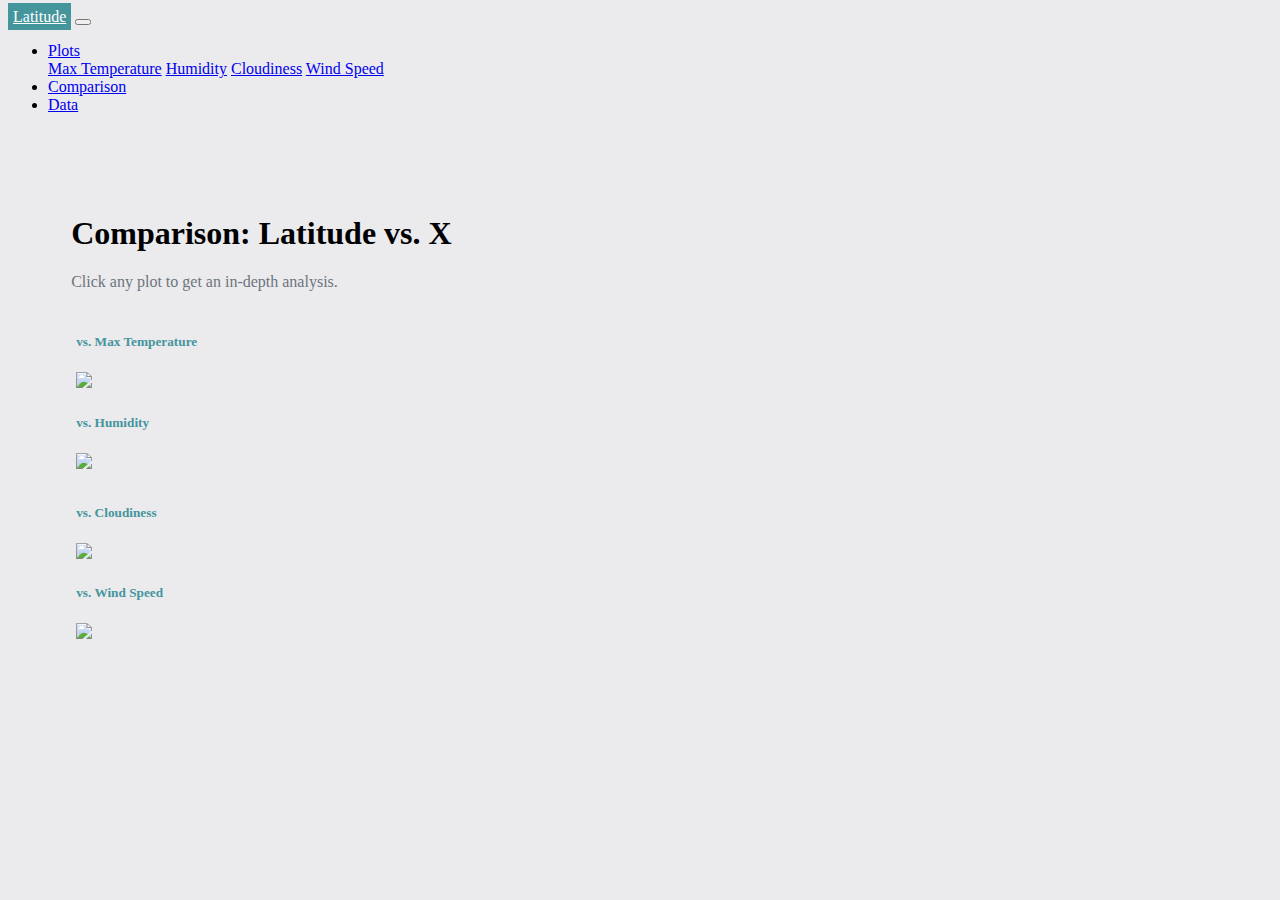
==== Comparisons.html @ 2c6c45f7 "Add files via upload" ====
<!DOCTYPE html>
<html lang="en">

<head>
  <meta charset="UTF-8">
  <title>Comparisons</title>

  <!--Bootstrap CSS-->
  <link rel="stylesheet" href="https://stackpath.bootstrapcdn.com/bootstrap/4.1.3/css/bootstrap.min.css" integrity="sha384-MCw98/SFnGE8fJT3GXwEOngsV7Zt27NXFoaoApmYm81iuXoPkFOJwJ8ERdknLPMO"
    crossorigin="anonymous">

  <!--Javascript-->

  <script src="https://code.jquery.com/jquery-3.3.1.slim.min.js" integrity="sha384-q8i/X+965DzO0rT7abK41JStQIAqVgRVzpbzo5smXKp4YfRvH+8abtTE1Pi6jizo"
    crossorigin="anonymous"></script>
  <script src="https://cdnjs.cloudflare.com/ajax/libs/popper.js/1.14.3/umd/popper.min.js" integrity="sha384-ZMP7rVo3mIykV+2+9J3UJ46jBk0WLaUAdn689aCwoqbBJiSnjAK/l8WvCWPIPm49"
    crossorigin="anonymous"></script>
  <script src="https://stackpath.bootstrapcdn.com/bootstrap/4.1.3/js/bootstrap.min.js" integrity="sha384-ChfqqxuZUCnJSK3+MXmPNIyE6ZbWh2IMqE241rYiqJxyMiZ6OW/JmZQ5stwEULTy"
    crossorigin="anonymous"></script>

  <!--ExternalCSS-->

  <link rel="stylesheet" href="ExternalStyle.css">


</head>

<body>

  <nav class="navbar navbar-expand-lg navbar-light bg-light">
    <a class="navbar-brand" href="Home.html">Latitude</a>

    <button class="navbar-toggler" type="button" data-toggle="collapse" data-target="#navbarNavDropdown" aria-controls="navbarNavDropdown"
      aria-expanded="false" aria-label="Toggle navigation">
      <span class="navbar-toggler-icon"></span>
    </button>
    <div class="collapse navbar-collapse flex-row-reverse" id="navbarNavDropdown">
      <ul class="navbar-nav">



        <li class="nav-item dropdown">
          <a class="nav-link dropdown-toggle" href="#" id="navbarDropdownMenuLink" role="button" data-toggle="dropdown" aria-haspopup="true"
            aria-expanded="false">
            Plots
          </a>
          <div class="dropdown-menu" aria-labelledby="navbarDropdownMenuLink">
            <a class="dropdown-item" href="Visualization1.html">Max Temperature</a>
            <a class="dropdown-item" href="Visualization2.html">Humidity</a>
            <a class="dropdown-item" href="Visualization3.html">Cloudiness</a>
            <a class="dropdown-item" href="Visualization4.html">Wind Speed</a>
          </div>
        </li>
        <li class="nav-item">
          <a class="nav-link" href="Comparisons.html">Comparison</a>
        </li>
        <li class="nav-item">
          <a class="nav-link" href="Data.html">Data</a>
        </li>
      </ul>
    </div>
  </nav>

  <div class="container-fluid">
    <h1> Comparison: Latitude vs. X </h1>
    <p>Click any plot to get an in-depth analysis.</p>
    <div class="row">

      <div class="col-6">
        <h5> vs. Max Temperature </h5>
        <a target="_blank" href="Visualization1.html">
          <img class="img-fluid" width="500" src="https://raw.githubusercontent.com/the-Coding-Boot-Camp-at-UT/UTAUS201807DATA2/master/homework-instructions/12-Web/Instructions/Resources/assets/images/Fig1.png?token=AmLpoa3JQoPsgZRMd8TZ5RyZshddj_SFks5bu6mwwA%3D%3D">
        </a>
      </div>
      <div class="col-6">
        <h5> vs. Humidity </h5>
        <a target="_blank" href="Visualization2.html">
          <img class="img-fluid" width="500" src="https://raw.githubusercontent.com/the-Coding-Boot-Camp-at-UT/UTAUS201807DATA2/master/homework-instructions/12-Web/Instructions/Resources/assets/images/Fig2.png?token=AmLpob8RAURpEuz_CeLv2TrW4EvHZc-sks5bu6qowA%3D%3D">
        </a>
      </div>
    </div>
    <div class="row">
      <div class="col-6">
        <h5> vs. Cloudiness </h5>
        <a target="_blank" href="Visualization3.html">
          <img class="img-fluid" width="500" src="https://raw.githubusercontent.com/the-Coding-Boot-Camp-at-UT/UTAUS201807DATA2/master/homework-instructions/12-Web/Instructions/Resources/assets/images/Fig3.png?token=AmLpodrqaV1Ymvhsc4ndT2-y6SejNVTRks5bu6tBwA%3D%3D">
        </a>
      </div>
      <div class="col-6">
        <h5> vs. Wind Speed </h5>
        <a target="_blank" href="Visualization4.html">
          <img class="img-fluid" width="500" src="https://raw.githubusercontent.com/the-Coding-Boot-Camp-at-UT/UTAUS201807DATA2/master/homework-instructions/12-Web/Instructions/Resources/assets/images/Fig4.png?token=AmLpoZ2fRXgGuhl7phxaGHY4Cf_3lTjWks5bu6uQwA%3D%3D">
        </a>
      </div>
    </div>
  </div>
  </div>






  <footer class="container-fluid foot">
  </footer>
</body>

</html>
---- ExternalStyle.css ----
body {
  background-color: #ebeaed;
}

.container-fluid {
  background-color: #ebeaed;
  padding: 5%;
  /* padding-bottom: 20%;
  padding-left: 2%; */
}

.navbar-light .navbar-brand {
  color: white;
  background-color: #45959d;
  padding: 5px 5px 5px 5px;
}


.row {
  color: #45959d;
  /* background-color: #6109e74a; */
  /* text-align: center; */
  padding: 5px 5px 5px 5px;
}

p {
  color: #6c757d;
  text-align: left;
}
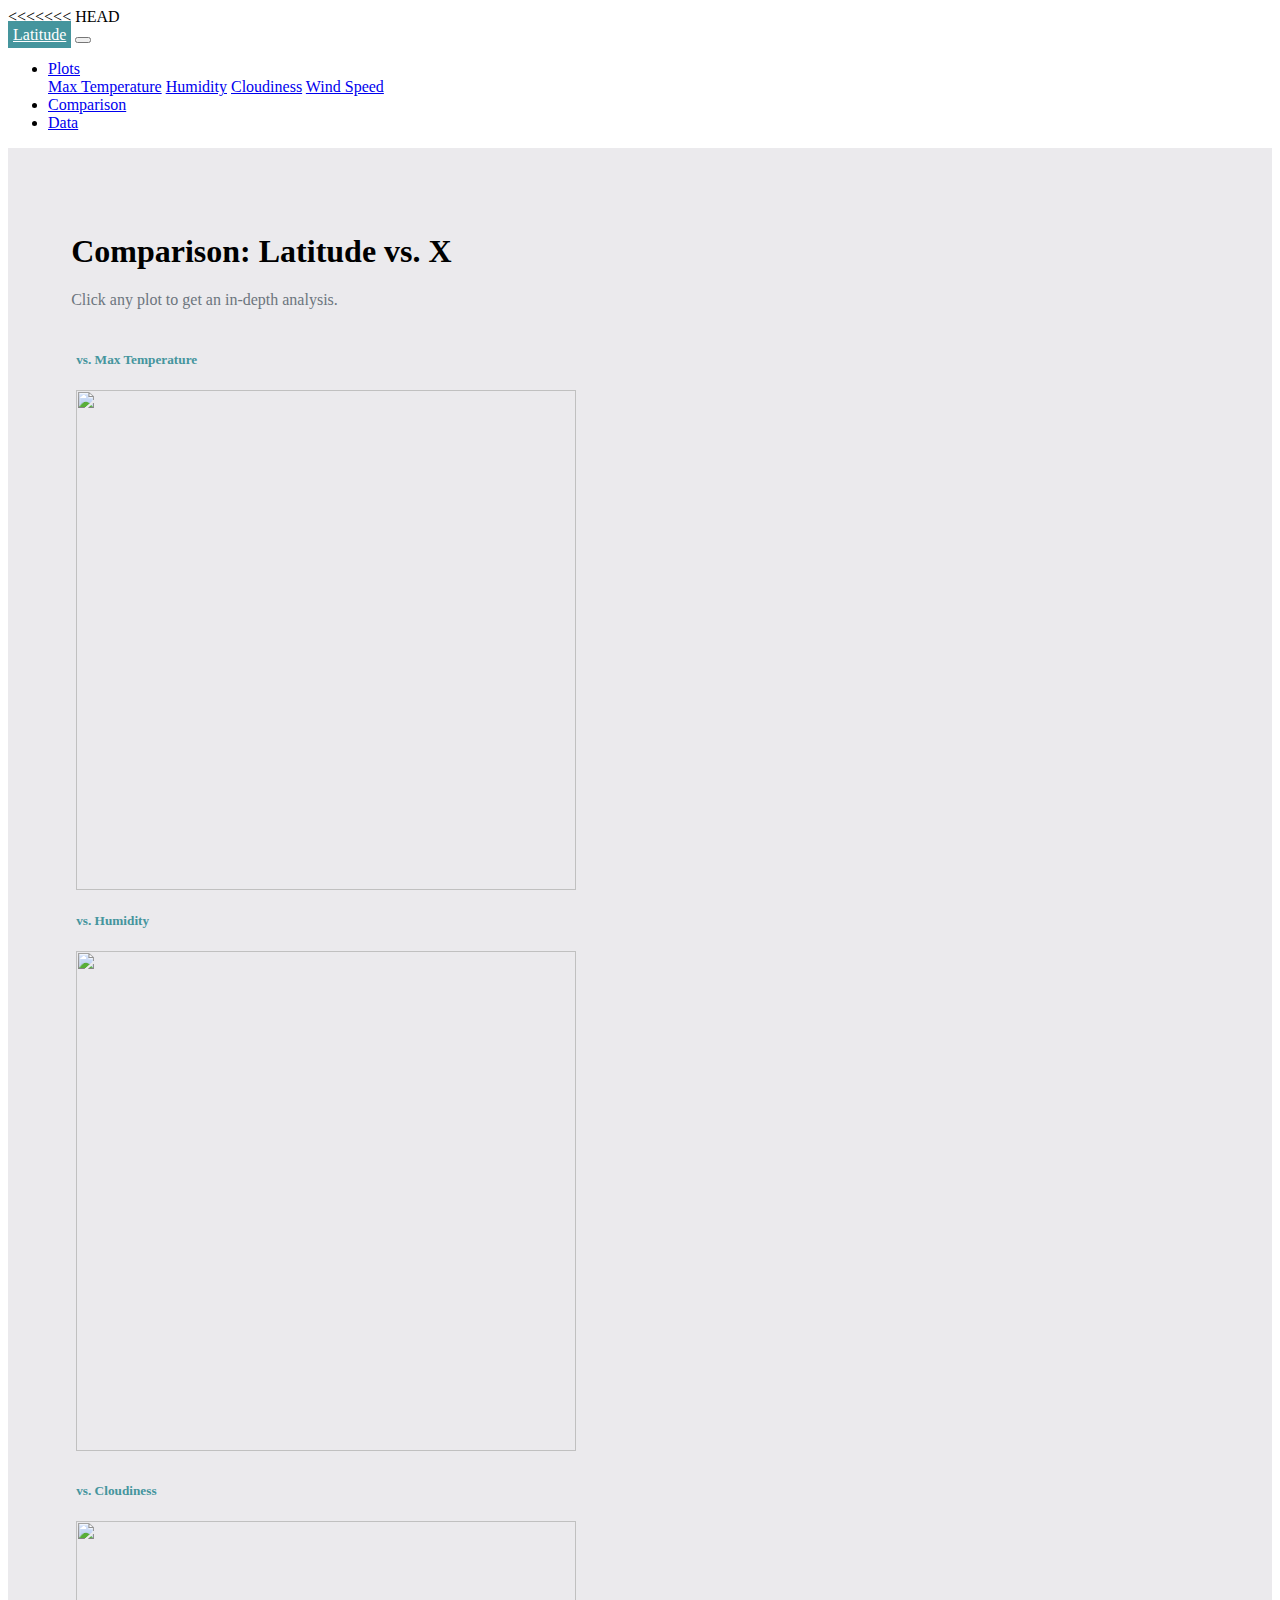
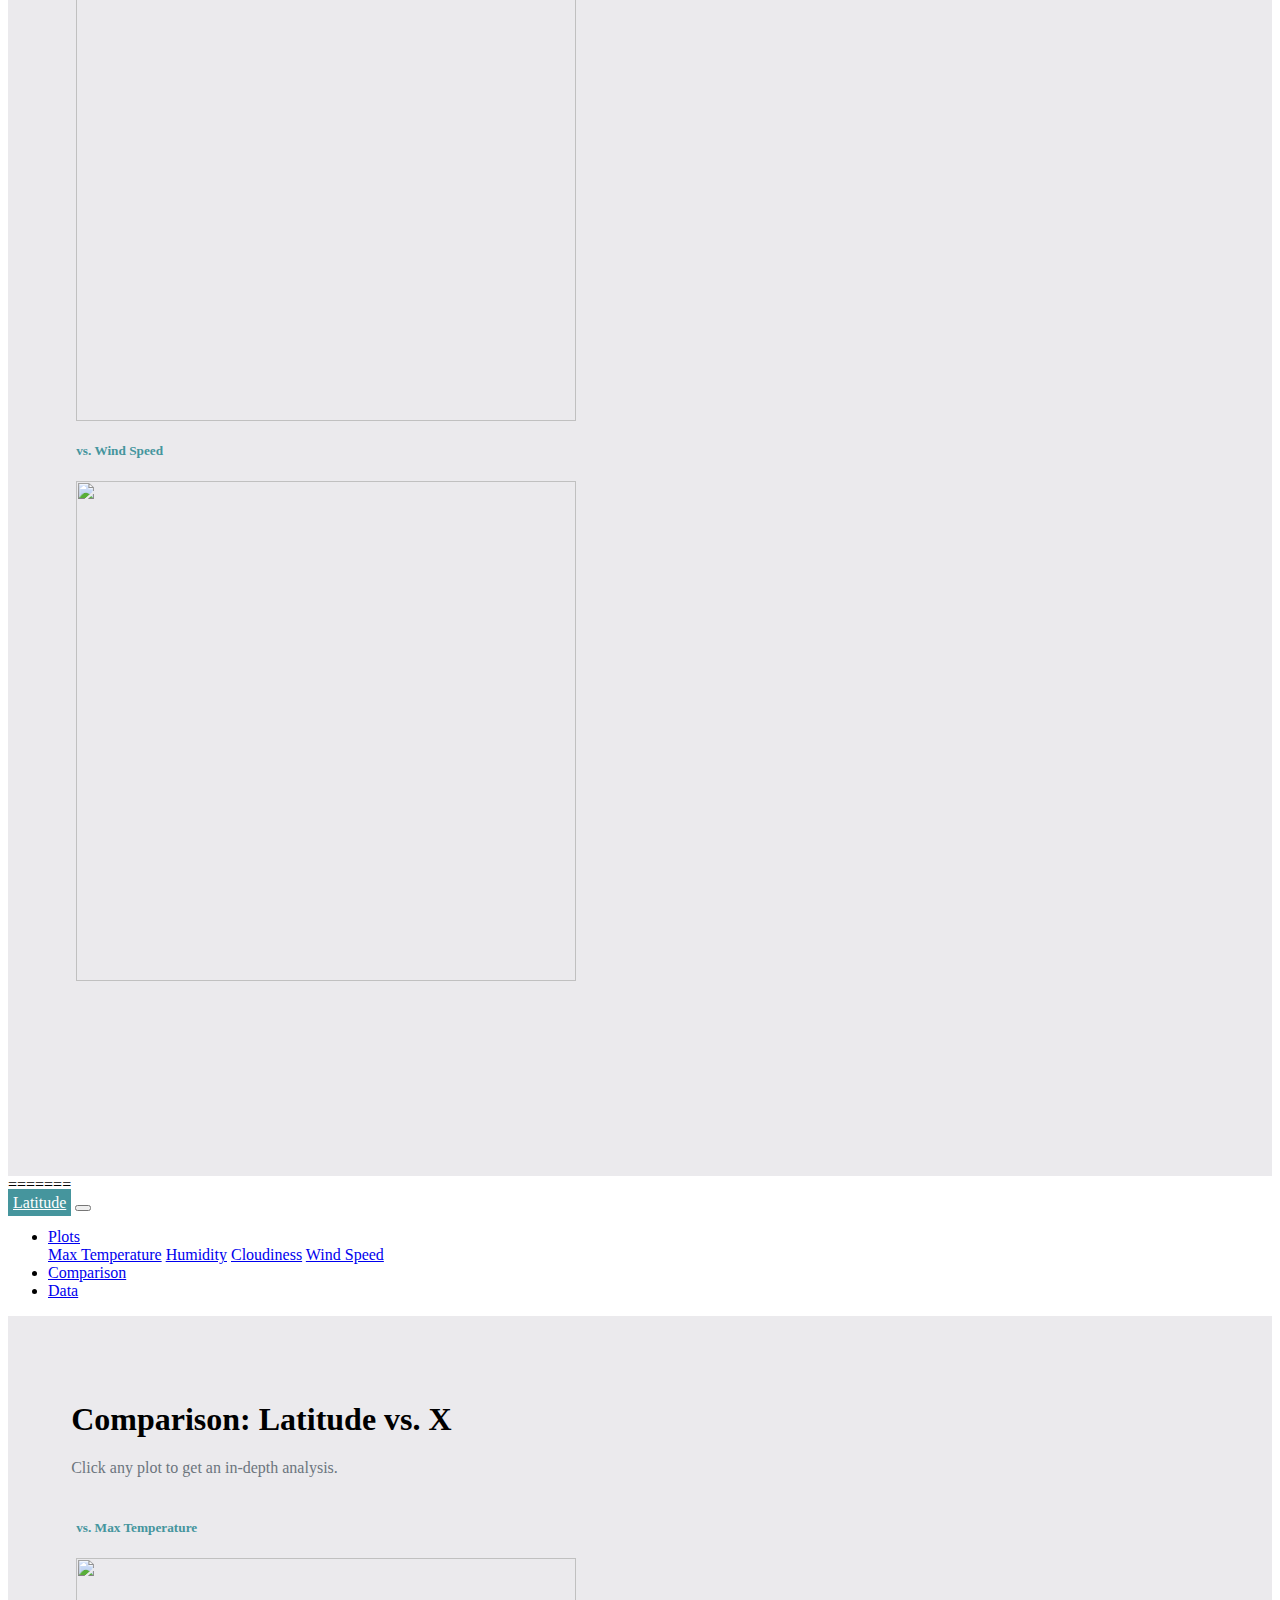
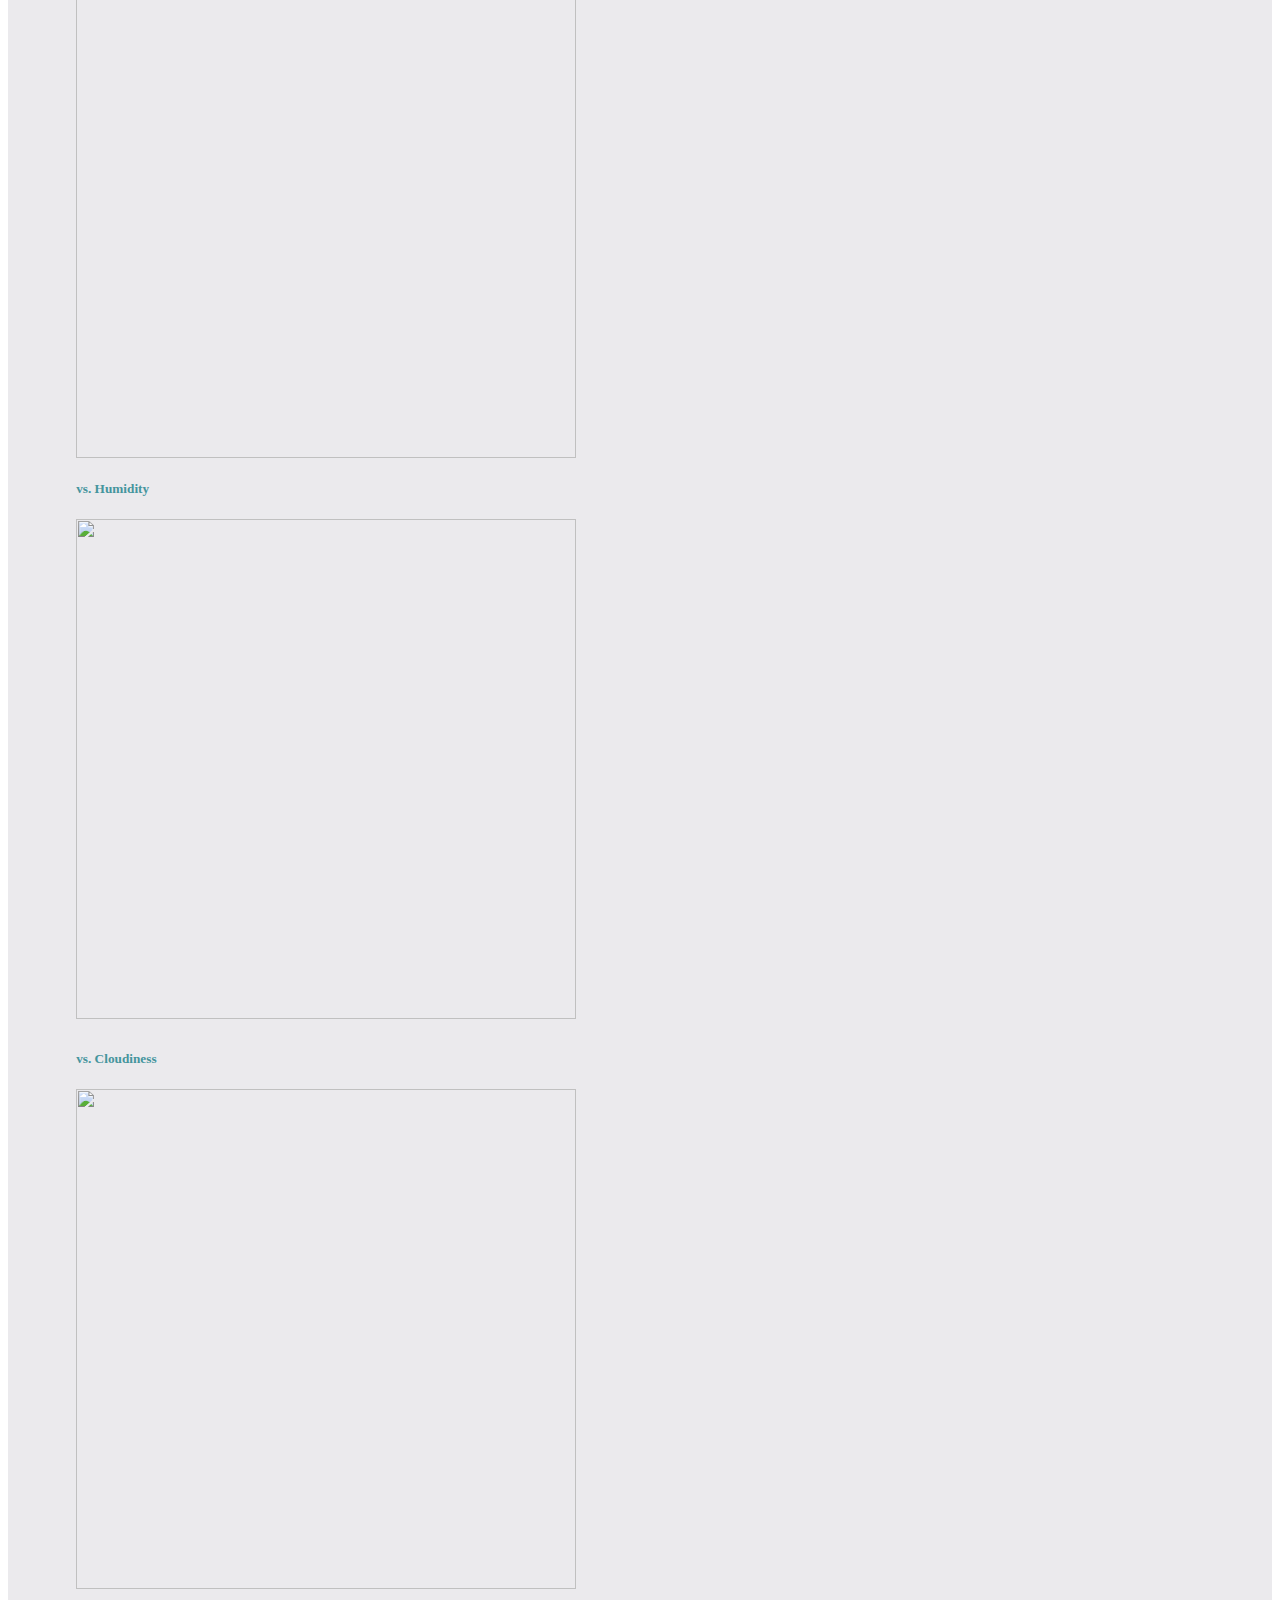
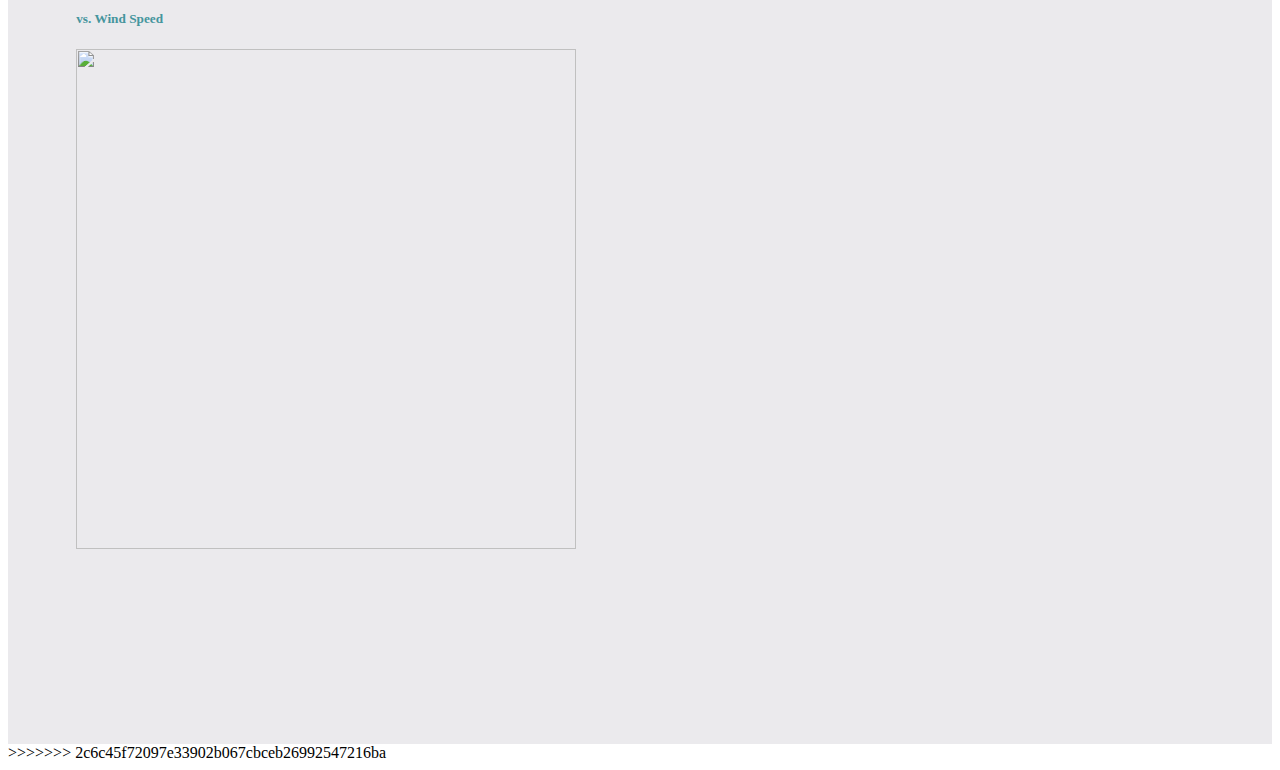
==== commit d73156cd: "Add files via upload" ====
--- a/Comparisons.html
+++ b/Comparisons.html
@@ -1,3 +1,112 @@
+<<<<<<< HEAD
+<!DOCTYPE html>
+<html lang="en">
+
+<head>
+  <meta charset="UTF-8">
+  <title>Comparisons</title>
+
+  <!--Bootstrap CSS-->
+  <link rel="stylesheet" href="https://stackpath.bootstrapcdn.com/bootstrap/4.1.3/css/bootstrap.min.css" integrity="sha384-MCw98/SFnGE8fJT3GXwEOngsV7Zt27NXFoaoApmYm81iuXoPkFOJwJ8ERdknLPMO"
+    crossorigin="anonymous">
+
+  <!--Javascript-->
+
+  <script src="https://code.jquery.com/jquery-3.3.1.slim.min.js" integrity="sha384-q8i/X+965DzO0rT7abK41JStQIAqVgRVzpbzo5smXKp4YfRvH+8abtTE1Pi6jizo"
+    crossorigin="anonymous"></script>
+  <script src="https://cdnjs.cloudflare.com/ajax/libs/popper.js/1.14.3/umd/popper.min.js" integrity="sha384-ZMP7rVo3mIykV+2+9J3UJ46jBk0WLaUAdn689aCwoqbBJiSnjAK/l8WvCWPIPm49"
+    crossorigin="anonymous"></script>
+  <script src="https://stackpath.bootstrapcdn.com/bootstrap/4.1.3/js/bootstrap.min.js" integrity="sha384-ChfqqxuZUCnJSK3+MXmPNIyE6ZbWh2IMqE241rYiqJxyMiZ6OW/JmZQ5stwEULTy"
+    crossorigin="anonymous"></script>
+
+  <!--ExternalCSS-->
+
+  <link rel="stylesheet" href="ExternalStyle.css">
+
+
+</head>
+
+<body>
+
+  <nav class="navbar navbar-expand-lg navbar-light bg-light">
+    <a class="navbar-brand" href="index.html">Latitude</a>
+
+    <button class="navbar-toggler" type="button" data-toggle="collapse" data-target="#navbarNavDropdown" aria-controls="navbarNavDropdown"
+      aria-expanded="false" aria-label="Toggle navigation">
+      <span class="navbar-toggler-icon"></span>
+    </button>
+    <div class="collapse navbar-collapse flex-row-reverse" id="navbarNavDropdown">
+      <ul class="navbar-nav">
+
+
+
+        <li class="nav-item dropdown">
+          <a class="nav-link dropdown-toggle" href="#" id="navbarDropdownMenuLink" role="button" data-toggle="dropdown" aria-haspopup="true"
+            aria-expanded="false">
+            Plots
+          </a>
+          <div class="dropdown-menu" aria-labelledby="navbarDropdownMenuLink">
+            <a class="dropdown-item" href="Visualization1.html">Max Temperature</a>
+            <a class="dropdown-item" href="Visualization2.html">Humidity</a>
+            <a class="dropdown-item" href="Visualization3.html">Cloudiness</a>
+            <a class="dropdown-item" href="Visualization4.html">Wind Speed</a>
+          </div>
+        </li>
+        <li class="nav-item">
+          <a class="nav-link" href="Comparisons.html">Comparison</a>
+        </li>
+        <li class="nav-item">
+          <a class="nav-link" href="Data.html">Data</a>
+        </li>
+      </ul>
+    </div>
+  </nav>
+
+  <div class="container-fluid">
+    <h1> Comparison: Latitude vs. X </h1>
+    <p>Click any plot to get an in-depth analysis.</p>
+    <div class="row">
+
+      <div class="col-6">
+        <h5> vs. Max Temperature </h5>
+        <a target="_blank" href="Visualization1.html">
+          <img class="img-fluid" width="500" src="https://raw.githubusercontent.com/the-Coding-Boot-Camp-at-UT/UTAUS201807DATA2/master/homework-instructions/12-Web/Instructions/Resources/assets/images/Fig1.png?token=AmLpoa3JQoPsgZRMd8TZ5RyZshddj_SFks5bu6mwwA%3D%3D">
+        </a>
+      </div>
+      <div class="col-6">
+        <h5> vs. Humidity </h5>
+        <a target="_blank" href="Visualization2.html">
+          <img class="img-fluid" width="500" src="https://raw.githubusercontent.com/the-Coding-Boot-Camp-at-UT/UTAUS201807DATA2/master/homework-instructions/12-Web/Instructions/Resources/assets/images/Fig2.png?token=AmLpob8RAURpEuz_CeLv2TrW4EvHZc-sks5bu6qowA%3D%3D">
+        </a>
+      </div>
+    </div>
+    <div class="row">
+      <div class="col-6">
+        <h5> vs. Cloudiness </h5>
+        <a target="_blank" href="Visualization3.html">
+          <img class="img-fluid" width="500" src="https://raw.githubusercontent.com/the-Coding-Boot-Camp-at-UT/UTAUS201807DATA2/master/homework-instructions/12-Web/Instructions/Resources/assets/images/Fig3.png?token=AmLpodrqaV1Ymvhsc4ndT2-y6SejNVTRks5bu6tBwA%3D%3D">
+        </a>
+      </div>
+      <div class="col-6">
+        <h5> vs. Wind Speed </h5>
+        <a target="_blank" href="Visualization4.html">
+          <img class="img-fluid" width="500" src="https://raw.githubusercontent.com/the-Coding-Boot-Camp-at-UT/UTAUS201807DATA2/master/homework-instructions/12-Web/Instructions/Resources/assets/images/Fig4.png?token=AmLpoZ2fRXgGuhl7phxaGHY4Cf_3lTjWks5bu6uQwA%3D%3D">
+        </a>
+      </div>
+    </div>
+  </div>
+  </div>
+
+
+
+
+
+
+  <footer class="container-fluid foot">
+  </footer>
+</body>
+
+=======
 <!DOCTYPE html>
 <html lang="en">
 
@@ -105,4 +214,5 @@
   </footer>
 </body>
 
+>>>>>>> 2c6c45f72097e33902b067cbceb26992547216ba
 </html>--- a/ExternalStyle.css
+++ b/ExternalStyle.css
@@ -1,3 +1,36 @@
+<<<<<<< HEAD
+body {
+  background-color: #ebeaed;
+}
+
+.container-fluid {
+  background-color: #ebeaed;
+  padding: 5%;
+  /* padding-bottom: 20%;
+  padding-left: 2%; */
+}
+
+.navbar-light .navbar-brand {
+  color: white;
+  background-color: #45959d;
+  padding: 5px 5px 5px 5px;
+}
+
+
+.row {
+  color: #45959d;
+  /* background-color: #6109e74a; */
+  /* text-align: center; */
+  padding: 5px 5px 5px 5px;
+}
+
+p {
+  color: #6c757d;
+  text-align: left;
+}
+
+  
+=======
 body {
   background-color: #ebeaed;
 }
@@ -29,4 +62,5 @@
 }
 
   
+>>>>>>> 2c6c45f72097e33902b067cbceb26992547216ba
   --- a/ExternalStyle.css
+++ b/ExternalStyle.css
@@ -1,3 +1,36 @@
+<<<<<<< HEAD
+body {
+  background-color: #ebeaed;
+}
+
+.container-fluid {
+  background-color: #ebeaed;
+  padding: 5%;
+  /* padding-bottom: 20%;
+  padding-left: 2%; */
+}
+
+.navbar-light .navbar-brand {
+  color: white;
+  background-color: #45959d;
+  padding: 5px 5px 5px 5px;
+}
+
+
+.row {
+  color: #45959d;
+  /* background-color: #6109e74a; */
+  /* text-align: center; */
+  padding: 5px 5px 5px 5px;
+}
+
+p {
+  color: #6c757d;
+  text-align: left;
+}
+
+  
+=======
 body {
   background-color: #ebeaed;
 }
@@ -29,4 +62,5 @@
 }
 
   
+>>>>>>> 2c6c45f72097e33902b067cbceb26992547216ba
   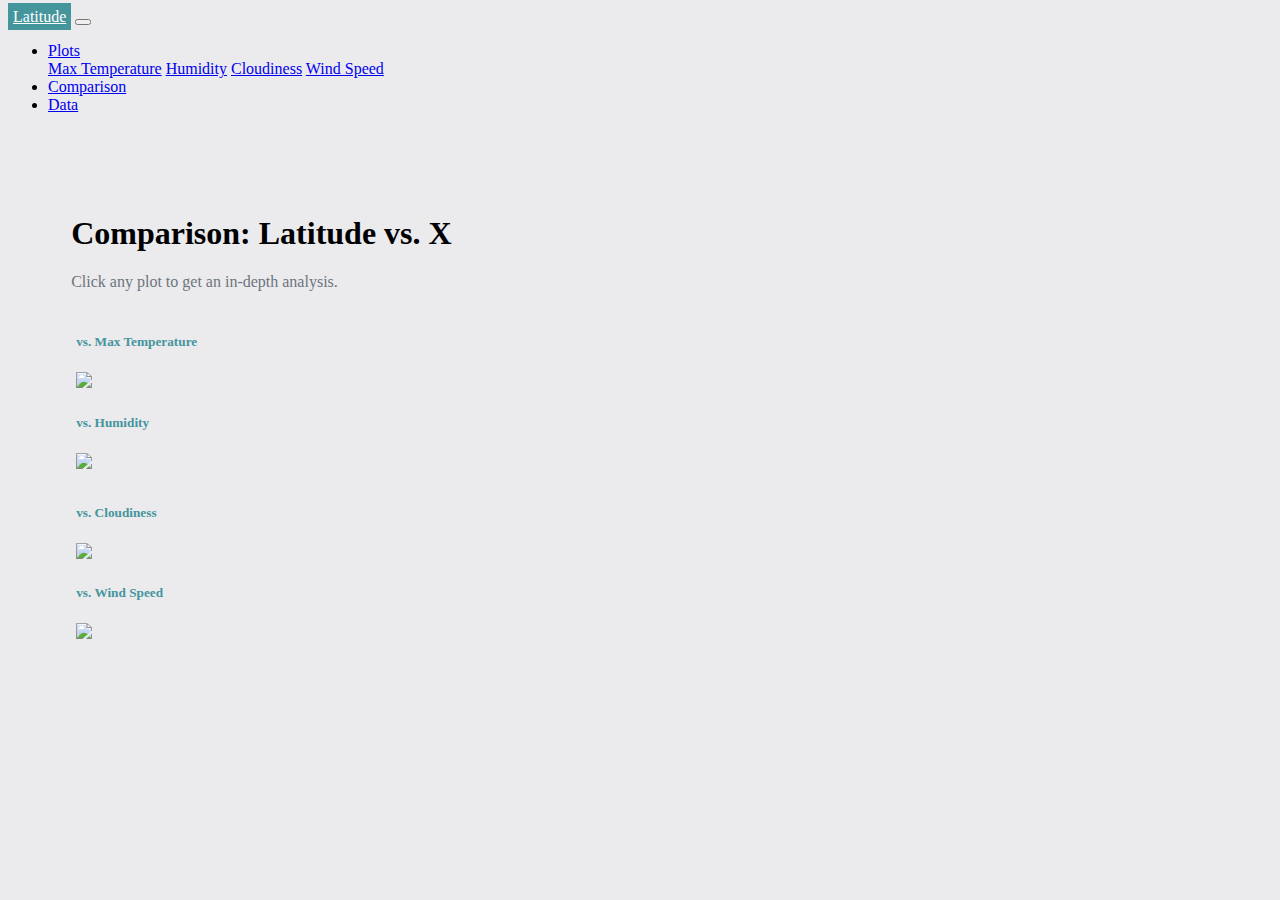
==== commit 3f4798cb: "Add files via upload" ====
--- a/Comparisons.html
+++ b/Comparisons.html
@@ -1,4 +1,3 @@
-<<<<<<< HEAD
 <!DOCTYPE html>
 <html lang="en">
 
@@ -106,113 +105,4 @@
   </footer>
 </body>
 
-=======
-<!DOCTYPE html>
-<html lang="en">
-
-<head>
-  <meta charset="UTF-8">
-  <title>Comparisons</title>
-
-  <!--Bootstrap CSS-->
-  <link rel="stylesheet" href="https://stackpath.bootstrapcdn.com/bootstrap/4.1.3/css/bootstrap.min.css" integrity="sha384-MCw98/SFnGE8fJT3GXwEOngsV7Zt27NXFoaoApmYm81iuXoPkFOJwJ8ERdknLPMO"
-    crossorigin="anonymous">
-
-  <!--Javascript-->
-
-  <script src="https://code.jquery.com/jquery-3.3.1.slim.min.js" integrity="sha384-q8i/X+965DzO0rT7abK41JStQIAqVgRVzpbzo5smXKp4YfRvH+8abtTE1Pi6jizo"
-    crossorigin="anonymous"></script>
-  <script src="https://cdnjs.cloudflare.com/ajax/libs/popper.js/1.14.3/umd/popper.min.js" integrity="sha384-ZMP7rVo3mIykV+2+9J3UJ46jBk0WLaUAdn689aCwoqbBJiSnjAK/l8WvCWPIPm49"
-    crossorigin="anonymous"></script>
-  <script src="https://stackpath.bootstrapcdn.com/bootstrap/4.1.3/js/bootstrap.min.js" integrity="sha384-ChfqqxuZUCnJSK3+MXmPNIyE6ZbWh2IMqE241rYiqJxyMiZ6OW/JmZQ5stwEULTy"
-    crossorigin="anonymous"></script>
-
-  <!--ExternalCSS-->
-
-  <link rel="stylesheet" href="ExternalStyle.css">
-
-
-</head>
-
-<body>
-
-  <nav class="navbar navbar-expand-lg navbar-light bg-light">
-    <a class="navbar-brand" href="Home.html">Latitude</a>
-
-    <button class="navbar-toggler" type="button" data-toggle="collapse" data-target="#navbarNavDropdown" aria-controls="navbarNavDropdown"
-      aria-expanded="false" aria-label="Toggle navigation">
-      <span class="navbar-toggler-icon"></span>
-    </button>
-    <div class="collapse navbar-collapse flex-row-reverse" id="navbarNavDropdown">
-      <ul class="navbar-nav">
-
-
-
-        <li class="nav-item dropdown">
-          <a class="nav-link dropdown-toggle" href="#" id="navbarDropdownMenuLink" role="button" data-toggle="dropdown" aria-haspopup="true"
-            aria-expanded="false">
-            Plots
-          </a>
-          <div class="dropdown-menu" aria-labelledby="navbarDropdownMenuLink">
-            <a class="dropdown-item" href="Visualization1.html">Max Temperature</a>
-            <a class="dropdown-item" href="Visualization2.html">Humidity</a>
-            <a class="dropdown-item" href="Visualization3.html">Cloudiness</a>
-            <a class="dropdown-item" href="Visualization4.html">Wind Speed</a>
-          </div>
-        </li>
-        <li class="nav-item">
-          <a class="nav-link" href="Comparisons.html">Comparison</a>
-        </li>
-        <li class="nav-item">
-          <a class="nav-link" href="Data.html">Data</a>
-        </li>
-      </ul>
-    </div>
-  </nav>
-
-  <div class="container-fluid">
-    <h1> Comparison: Latitude vs. X </h1>
-    <p>Click any plot to get an in-depth analysis.</p>
-    <div class="row">
-
-      <div class="col-6">
-        <h5> vs. Max Temperature </h5>
-        <a target="_blank" href="Visualization1.html">
-          <img class="img-fluid" width="500" src="https://raw.githubusercontent.com/the-Coding-Boot-Camp-at-UT/UTAUS201807DATA2/master/homework-instructions/12-Web/Instructions/Resources/assets/images/Fig1.png?token=AmLpoa3JQoPsgZRMd8TZ5RyZshddj_SFks5bu6mwwA%3D%3D">
-        </a>
-      </div>
-      <div class="col-6">
-        <h5> vs. Humidity </h5>
-        <a target="_blank" href="Visualization2.html">
-          <img class="img-fluid" width="500" src="https://raw.githubusercontent.com/the-Coding-Boot-Camp-at-UT/UTAUS201807DATA2/master/homework-instructions/12-Web/Instructions/Resources/assets/images/Fig2.png?token=AmLpob8RAURpEuz_CeLv2TrW4EvHZc-sks5bu6qowA%3D%3D">
-        </a>
-      </div>
-    </div>
-    <div class="row">
-      <div class="col-6">
-        <h5> vs. Cloudiness </h5>
-        <a target="_blank" href="Visualization3.html">
-          <img class="img-fluid" width="500" src="https://raw.githubusercontent.com/the-Coding-Boot-Camp-at-UT/UTAUS201807DATA2/master/homework-instructions/12-Web/Instructions/Resources/assets/images/Fig3.png?token=AmLpodrqaV1Ymvhsc4ndT2-y6SejNVTRks5bu6tBwA%3D%3D">
-        </a>
-      </div>
-      <div class="col-6">
-        <h5> vs. Wind Speed </h5>
-        <a target="_blank" href="Visualization4.html">
-          <img class="img-fluid" width="500" src="https://raw.githubusercontent.com/the-Coding-Boot-Camp-at-UT/UTAUS201807DATA2/master/homework-instructions/12-Web/Instructions/Resources/assets/images/Fig4.png?token=AmLpoZ2fRXgGuhl7phxaGHY4Cf_3lTjWks5bu6uQwA%3D%3D">
-        </a>
-      </div>
-    </div>
-  </div>
-  </div>
-
-
-
-
-
-
-  <footer class="container-fluid foot">
-  </footer>
-</body>
-
->>>>>>> 2c6c45f72097e33902b067cbceb26992547216ba
 </html>--- a/ExternalStyle.css
+++ b/ExternalStyle.css
@@ -1,4 +1,3 @@
-<<<<<<< HEAD
 body {
   background-color: #ebeaed;
 }
@@ -30,37 +29,4 @@
 }
 
   
-=======
-body {
-  background-color: #ebeaed;
-}
-
-.container-fluid {
-  background-color: #ebeaed;
-  padding: 5%;
-  /* padding-bottom: 20%;
-  padding-left: 2%; */
-}
-
-.navbar-light .navbar-brand {
-  color: white;
-  background-color: #45959d;
-  padding: 5px 5px 5px 5px;
-}
-
-
-.row {
-  color: #45959d;
-  /* background-color: #6109e74a; */
-  /* text-align: center; */
-  padding: 5px 5px 5px 5px;
-}
-
-p {
-  color: #6c757d;
-  text-align: left;
-}
-
-  
->>>>>>> 2c6c45f72097e33902b067cbceb26992547216ba
   